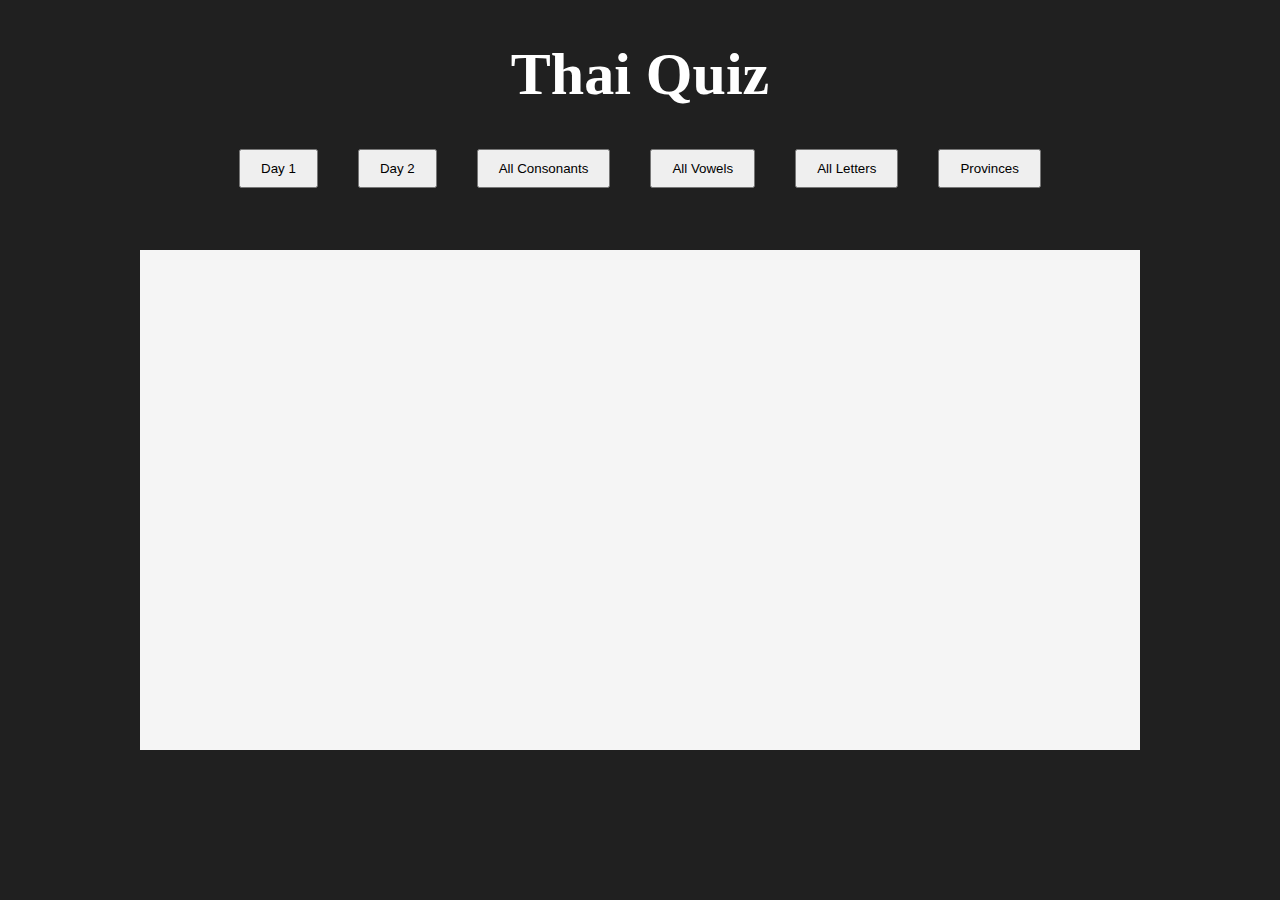
==== index.html @ 2a7ea29f "added possibility to show notes for every question" ====
<!doctype html>
<html lang="en">
<head>
    <meta charset="utf-8">
    <title>Thai Quiz</title>
    <meta name="description" content="">
    <meta name="viewport" content="width=device-width, initial-scale=1">
    <link rel="stylesheet" href="styles.css">
    <script type="module" src="index.js"></script>
</head>
<body>
<header>
    <div id="title-container">
        <h1>Thai Quiz</h1>
    </div>
</header>
<main>
    <div id="gamemode-section">
        <button id="buttonStart1">Day 1</button>
        <button id="buttonStart2">Day 2</button>
        <button id="buttonConsonants">All Consonants</button>
        <button id="buttonVowels">All Vowels</button>
        <button id="buttonAll">All Letters</button>
        <button id="buttonProvinces">Provinces</button>
    </div>
    <div id="quiz-section">
        <p id="letterDisplay"></p>
        <div id="answer-section">
            <p id="answerDisplay"></p>
            <p id="noteDisplay"></p>
        </div>
        <button id="buttonShow" style="display: none;">Show Answer</button>
        <button id="buttonNext" style="display: none;">Next</button>
    </div>
</main>
</body>
</html>
---- styles.css ----
header {
    font-size: 30px;
    display: flex;
    justify-content: center;
    align-items: center;
}

body {
    background: #202020;
    color: white;
    padding: 0;
    margin: 0;
    height: 100%;
    width: 100%;
}

#gamemode-section {
    display: flex;
    flex-direction: row;
    align-items: center;
    justify-content: center;
    flex-wrap: wrap;
}

#gamemode-section button {
    margin-left: 20px;
    margin-right: 20px;
    padding: 10px 20px 10px 20px;
}

#quiz-section {
    position: absolute;
    background: whitesmoke;
    color: black;
    height: 500px;
    width: 1000px;
    left: 50%;
    top: 50%;
    margin-right: -50%;
    transform: translate(-50%, -40%);
    display: flex;
    justify-content: space-between;
    align-items: center;
    flex-direction: column;
}

#quiz-section button {
    margin-bottom: 20px;
    margin-left: 20px;
    margin-right: 20px;
    padding: 10px 20px 10px 20px;
}

#letterDisplay {
    font-size: 150px;
    margin: 0;
}

#answer-section {
    display: flex;
    flex-direction: column;
    align-items: center;
    justify-content: center;
}

#answer-section p {
    margin-top: 10px;
    margin-bottom: 10px;
}

#answerDisplay {
    font-size: 40px;
    font-weight: bold;
}

#noteDisplay {
    font-size: 20px;
}

@media screen and (max-width: 1000px) {
    #quiz-section {
        height: 400px;
        width: 100%;
        left: 0;
        transform: translate(0, -30%);
    }
    #gamemode-section button {
        margin-top: 5px;
        margin-bottom: 5px;
        margin-right: 5px;
    }

    #letterDisplay {
        font-size: 125px;
    }
}

@media screen and (max-width: 600px) {
    #quiz-section {
        height: 300px;
    }
    #letterDisplay {
        font-size: 100px;
    }
}

@media screen and (max-width: 450px) {
    #letterDisplay {
        font-size: 70px;
    }
}
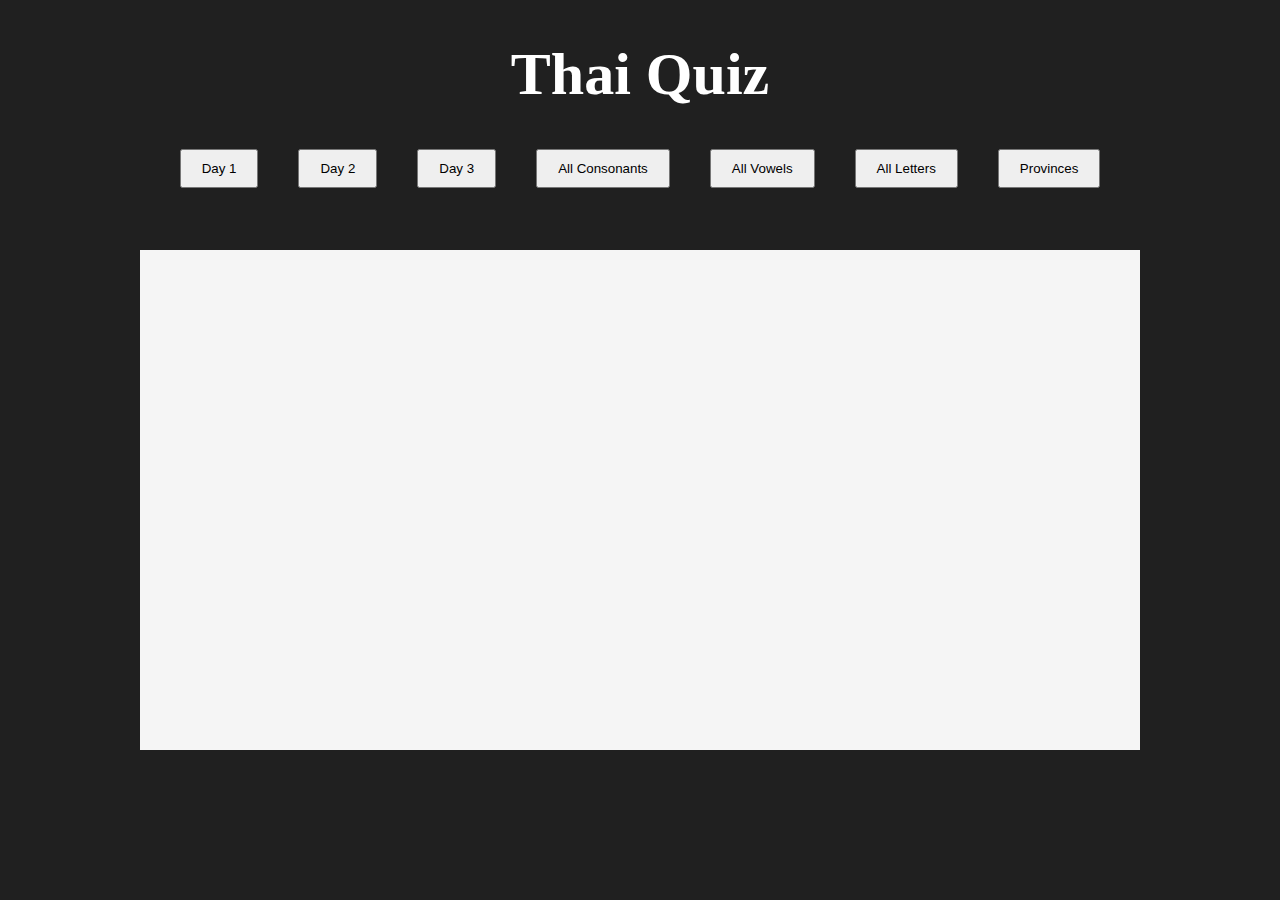
==== commit ba3136c1: "added Day 3 letters" ====
--- a/index.html
+++ b/index.html
@@ -18,6 +18,7 @@
     <div id="gamemode-section">
         <button id="buttonStart1">Day 1</button>
         <button id="buttonStart2">Day 2</button>
+        <button id="buttonStart3">Day 3</button>
         <button id="buttonConsonants">All Consonants</button>
         <button id="buttonVowels">All Vowels</button>
         <button id="buttonAll">All Letters</button>
--- a/styles.css
+++ b/styles.css
@@ -78,16 +78,22 @@
 }
 
 @media screen and (max-width: 1000px) {
+    header {
+        font-size: 20px;
+    }
+
     #quiz-section {
         height: 400px;
         width: 100%;
         left: 0;
         transform: translate(0, -30%);
     }
+
     #gamemode-section button {
         margin-top: 5px;
         margin-bottom: 5px;
         margin-right: 5px;
+        padding: 7px;
     }
 
     #letterDisplay {
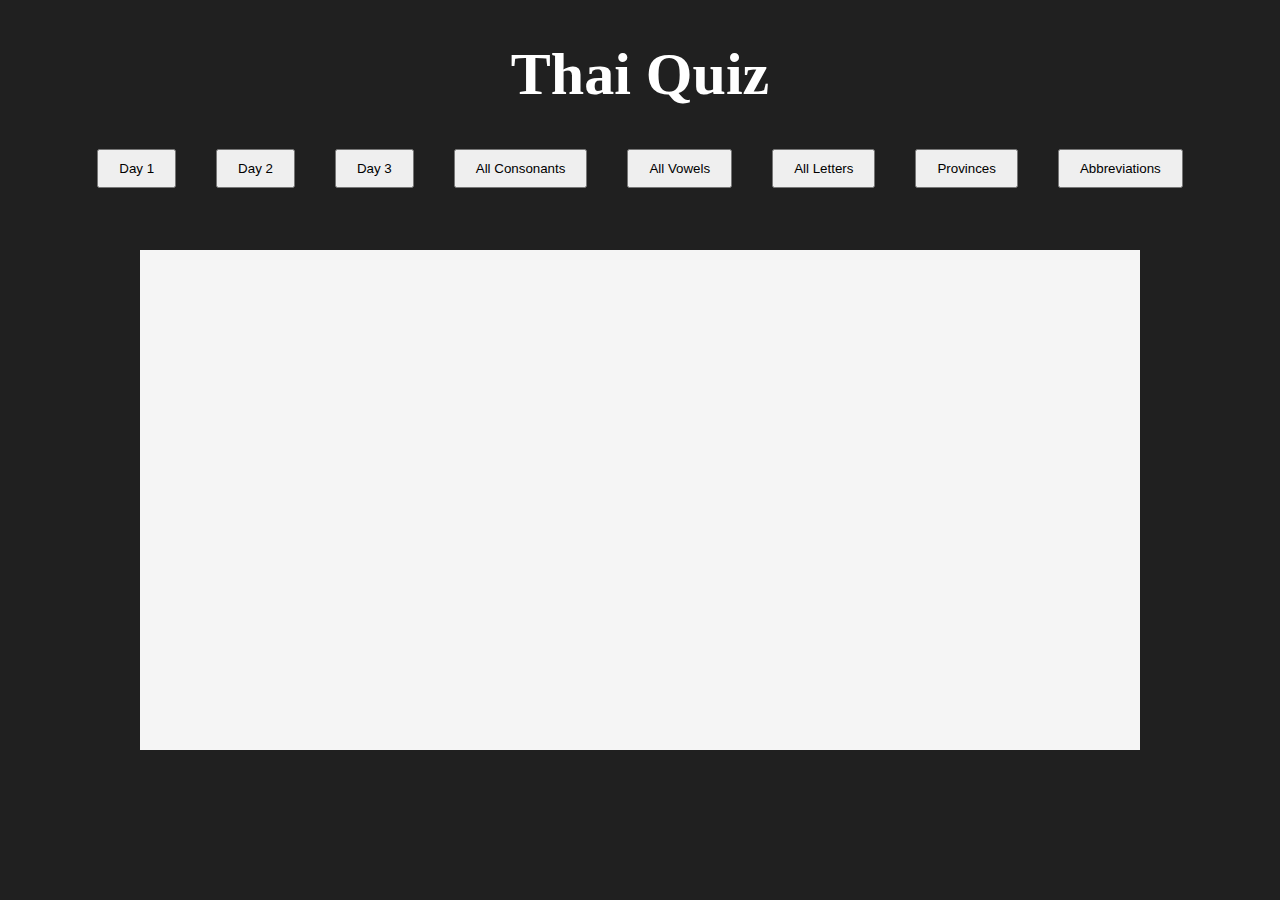
==== commit ab2d68e7: "Added province abbreviation quiz" ====
--- a/index.html
+++ b/index.html
@@ -23,6 +23,7 @@
         <button id="buttonVowels">All Vowels</button>
         <button id="buttonAll">All Letters</button>
         <button id="buttonProvinces">Provinces</button>
+        <button id="buttonAbbreviations">Abbreviations</button>
     </div>
     <div id="quiz-section">
         <p id="letterDisplay"></p>
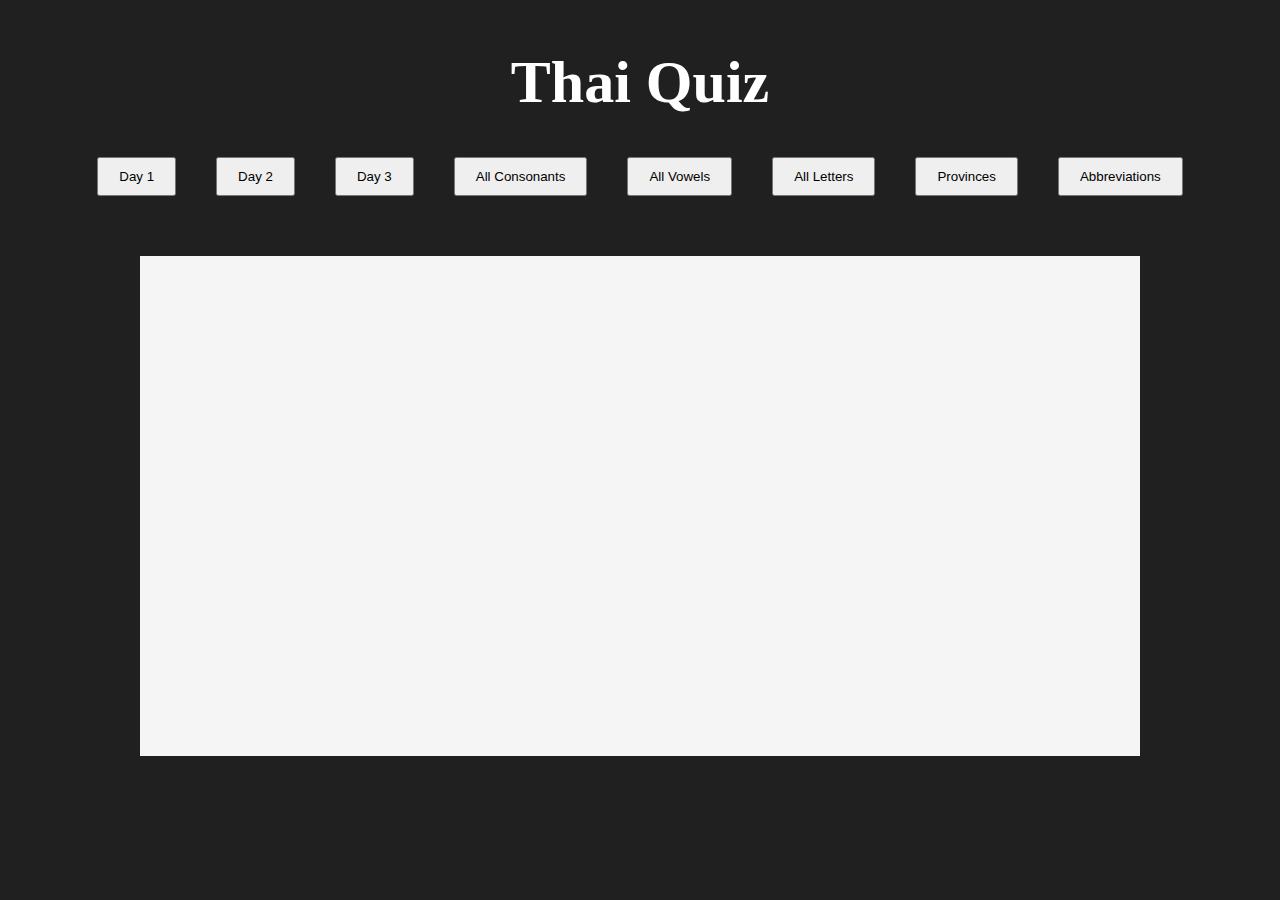
==== commit 9d292003: "Improved responsivness" ====
--- a/index.html
+++ b/index.html
@@ -1,11 +1,15 @@
 <!doctype html>
 <html lang="en">
 <head>
+
     <meta charset="utf-8">
     <title>Thai Quiz</title>
     <meta name="description" content="">
     <meta name="viewport" content="width=device-width, initial-scale=1">
     <link rel="stylesheet" href="styles.css">
+    <style>
+        @import url('https://fonts.googleapis.com/css2?family=Noto+Sans+Thai&display=swap');
+    </style>
     <script type="module" src="index.js"></script>
 </head>
 <body>
--- a/styles.css
+++ b/styles.css
@@ -8,10 +8,13 @@
 body {
     background: #202020;
     color: white;
-    padding: 0;
-    margin: 0;
-    height: 100%;
-    width: 100%;
+}
+
+main {
+    display: flex;
+    flex-direction: column;
+    justify-content: center;
+    align-items: center;
 }
 
 #gamemode-section {
@@ -29,19 +32,16 @@
 }
 
 #quiz-section {
-    position: absolute;
     background: whitesmoke;
     color: black;
     height: 500px;
     width: 1000px;
-    left: 50%;
-    top: 50%;
-    margin-right: -50%;
-    transform: translate(-50%, -40%);
+    margin-top: 60px;
     display: flex;
     justify-content: space-between;
     align-items: center;
     flex-direction: column;
+    align-self: center;
 }
 
 #quiz-section button {
@@ -52,6 +52,7 @@
 }
 
 #letterDisplay {
+    /*font-family: 'Noto Sans Thai', sans-serif;*/
     font-size: 150px;
     margin: 0;
 }
@@ -85,8 +86,6 @@
     #quiz-section {
         height: 400px;
         width: 100%;
-        left: 0;
-        transform: translate(0, -30%);
     }
 
     #gamemode-section button {
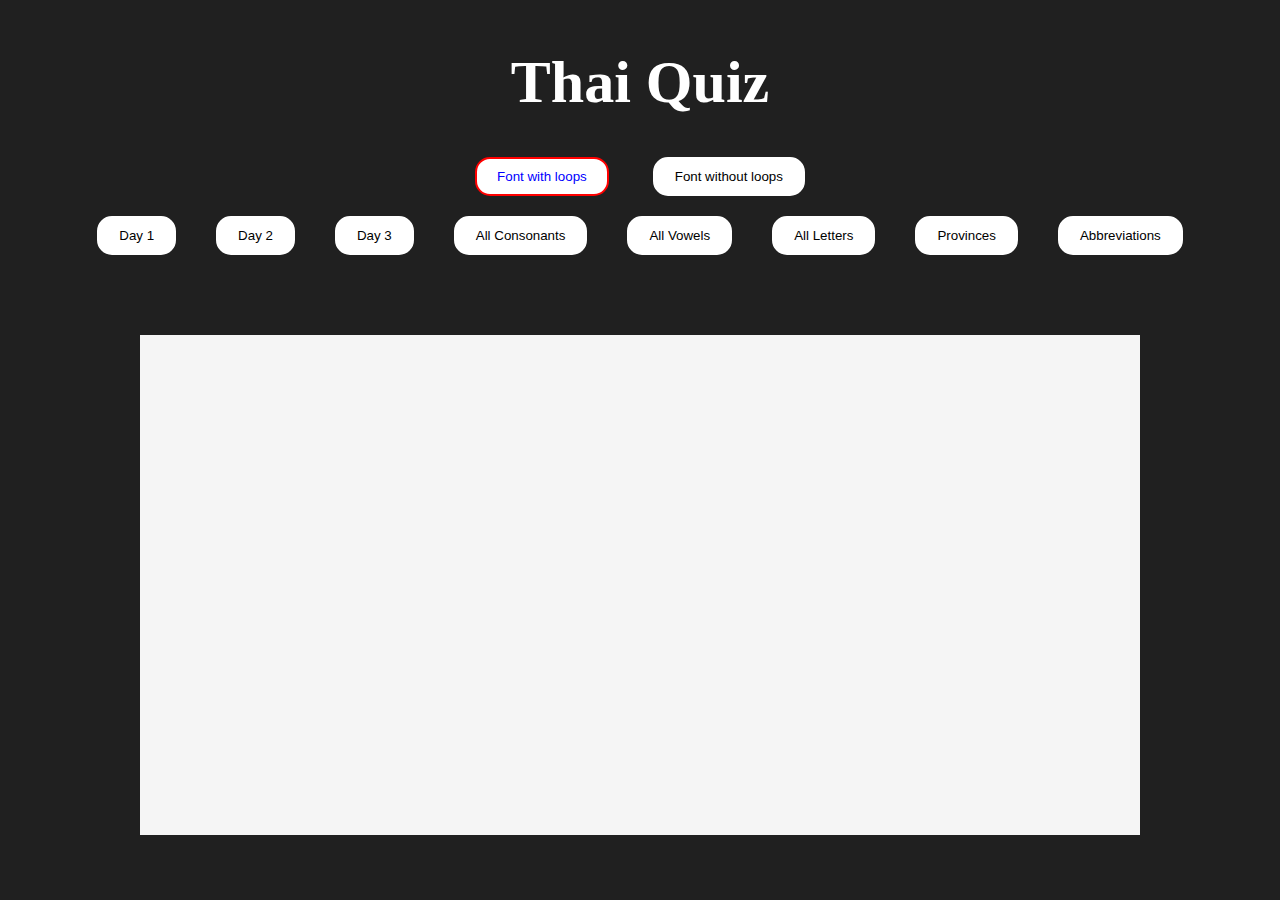
==== commit a6fd834b: "added the possibility to switch to a loopless font" ====
--- a/index.html
+++ b/index.html
@@ -19,6 +19,10 @@
     </div>
 </header>
 <main>
+    <div id="font-section">
+        <button id="buttonLoopFont">Font with loops</button>
+        <button id="buttonLooplessFont">Font without loops</button>
+    </div>
     <div id="gamemode-section">
         <button id="buttonStart1">Day 1</button>
         <button id="buttonStart2">Day 2</button>
--- a/styles.css
+++ b/styles.css
@@ -17,6 +17,41 @@
     align-items: center;
 }
 
+button {
+    margin-bottom: 20px;
+    margin-left: 20px;
+    margin-right: 20px;
+    padding: 10px 20px 10px 20px;
+    background: #fff;
+    color: black;
+    border: 2px solid rgb(255, 255, 255);
+    border-radius: 15px;
+    outline: none;
+    cursor: pointer;
+}
+
+/*
+
+#font-section button:focus {
+    color: blue;
+    border: 2px solid rgb(255, 0, 0);
+    box-shadow: 0 0 50px 20px rgb(255, 0, 0);
+    animation: anim-shadow 0.5s forwards;
+
+}
+
+@keyframes anim-shadow {
+    100% {
+        box-shadow: 0 0 50px 20px rgba(0, 0, 0, 0);
+    }
+}*/
+
+#buttonLoopFont {
+    color: blue;
+    border: 2px solid rgb(255, 0, 0);
+    box-shadow: 0 0 50px 20px rgba(0, 0, 0, 0);
+}
+
 #gamemode-section {
     display: flex;
     flex-direction: row;
@@ -25,11 +60,6 @@
     flex-wrap: wrap;
 }
 
-#gamemode-section button {
-    margin-left: 20px;
-    margin-right: 20px;
-    padding: 10px 20px 10px 20px;
-}
 
 #quiz-section {
     background: whitesmoke;
@@ -45,14 +75,11 @@
 }
 
 #quiz-section button {
-    margin-bottom: 20px;
-    margin-left: 20px;
-    margin-right: 20px;
-    padding: 10px 20px 10px 20px;
+    border: 2px solid black;
 }
 
+
 #letterDisplay {
-    /*font-family: 'Noto Sans Thai', sans-serif;*/
     font-size: 150px;
     margin: 0;
 }
@@ -88,7 +115,7 @@
         width: 100%;
     }
 
-    #gamemode-section button {
+    button {
         margin-top: 5px;
         margin-bottom: 5px;
         margin-right: 5px;
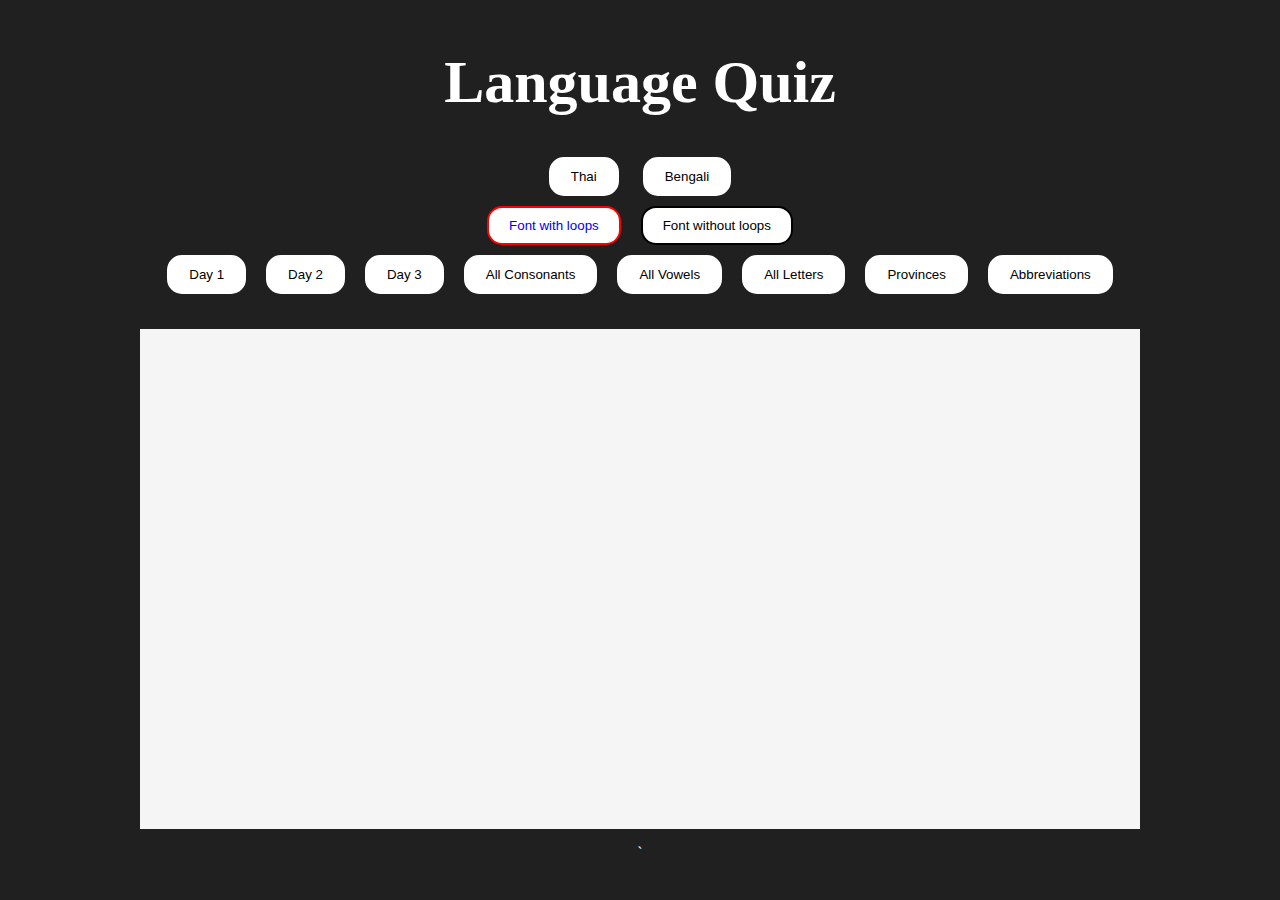
==== commit 75bce062: "Added Bengali" ====
--- a/index.html
+++ b/index.html
@@ -15,23 +15,15 @@
 <body>
 <header>
     <div id="title-container">
-        <h1>Thai Quiz</h1>
+        <h1>Language Quiz</h1>
     </div>
 </header>
 <main>
-    <div id="font-section">
-        <button id="buttonLoopFont">Font with loops</button>
-        <button id="buttonLooplessFont">Font without loops</button>
+    <div id="language-selection">
+        <button id="buttonThai">Thai</button>
+        <button id="buttonBengali">Bengali</button>
     </div>
-    <div id="gamemode-section">
-        <button id="buttonStart1">Day 1</button>
-        <button id="buttonStart2">Day 2</button>
-        <button id="buttonStart3">Day 3</button>
-        <button id="buttonConsonants">All Consonants</button>
-        <button id="buttonVowels">All Vowels</button>
-        <button id="buttonAll">All Letters</button>
-        <button id="buttonProvinces">Provinces</button>
-        <button id="buttonAbbreviations">Abbreviations</button>
+    <div id="language-quiz">
     </div>
     <div id="quiz-section">
         <p id="letterDisplay"></p>
@@ -41,7 +33,7 @@
         </div>
         <button id="buttonShow" style="display: none;">Show Answer</button>
         <button id="buttonNext" style="display: none;">Next</button>
-    </div>
+    </div>`
 </main>
 </body>
 </html>--- a/styles.css
+++ b/styles.css
@@ -18,9 +18,9 @@
 }
 
 button {
-    margin-bottom: 20px;
-    margin-left: 20px;
-    margin-right: 20px;
+    margin-bottom: 10px;
+    margin-left: 10px;
+    margin-right: 10px;
     padding: 10px 20px 10px 20px;
     background: #fff;
     color: black;
@@ -52,6 +52,14 @@
     box-shadow: 0 0 50px 20px rgba(0, 0, 0, 0);
 }
 
+#font-section {
+    display: flex;
+    flex-direction: row;
+    align-items: center;
+    justify-content: center;
+    flex-wrap: wrap;
+}
+
 #gamemode-section {
     display: flex;
     flex-direction: row;
@@ -66,7 +74,8 @@
     color: black;
     height: 500px;
     width: 1000px;
-    margin-top: 60px;
+    margin-top: 25px;
+    margin-bottom: 15px;
     display: flex;
     justify-content: space-between;
     align-items: center;
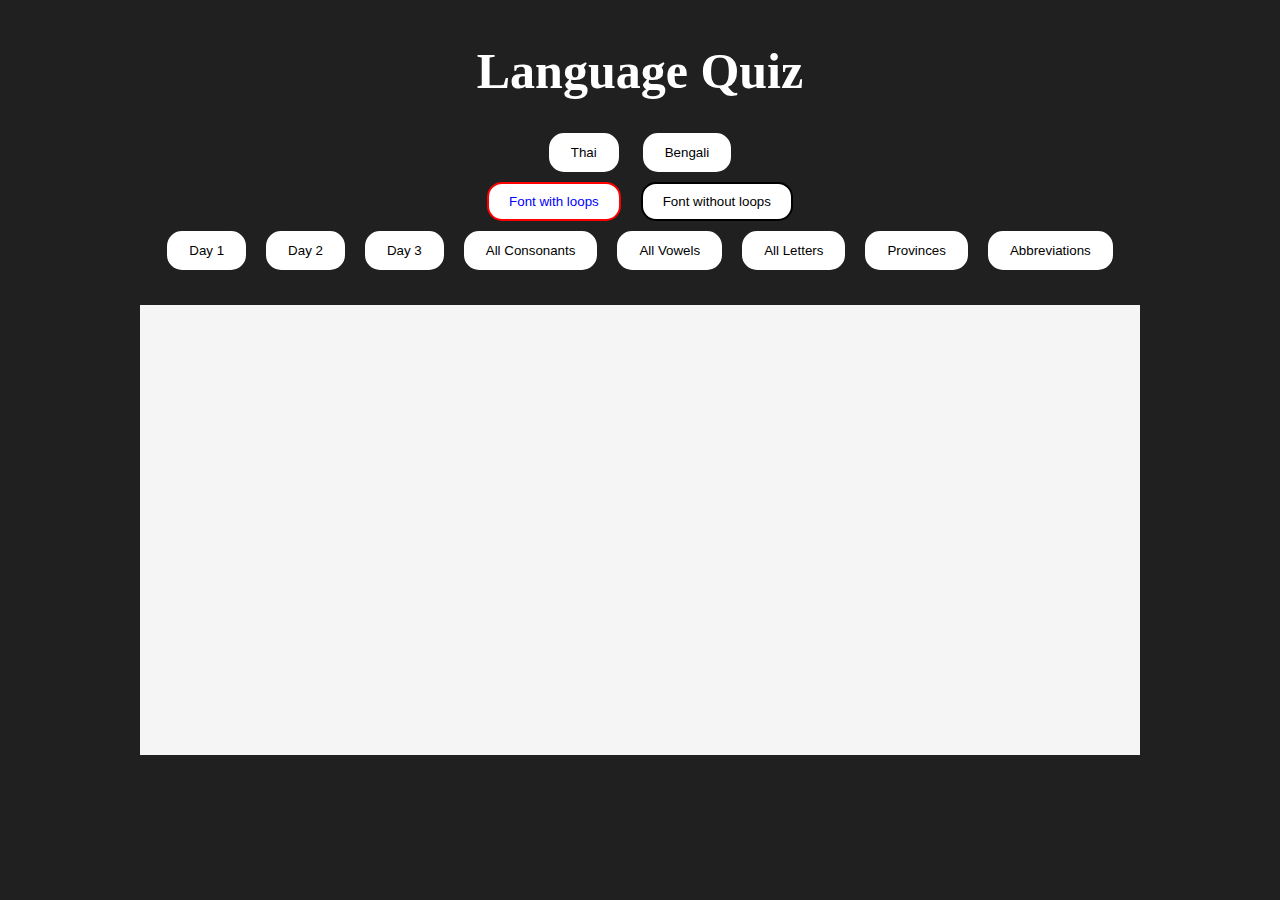
==== commit 33851c0d: "added view to see user's progress of the quiz" ====
--- a/index.html
+++ b/index.html
@@ -3,7 +3,7 @@
 <head>
 
     <meta charset="utf-8">
-    <title>Thai Quiz</title>
+    <title>Language Quiz</title>
     <meta name="description" content="">
     <meta name="viewport" content="width=device-width, initial-scale=1">
     <link rel="stylesheet" href="styles.css">
@@ -31,9 +31,13 @@
             <p id="answerDisplay"></p>
             <p id="noteDisplay"></p>
         </div>
-        <button id="buttonShow" style="display: none;">Show Answer</button>
-        <button id="buttonNext" style="display: none;">Next</button>
-    </div>`
+        <div id="bottom-row">
+            <p style="visibility: hidden;" class="small-display"></p>
+            <button id="buttonShow" style="display: none;">Show Answer</button>
+            <button id="buttonNext" style="display: none;">Next</button>
+            <p id="right-display" class="small-display"></p>
+        </div>
+    </div>
 </main>
 </body>
 </html>--- a/styles.css
+++ b/styles.css
@@ -1,5 +1,5 @@
 header {
-    font-size: 30px;
+    font-size: 25px;
     display: flex;
     justify-content: center;
     align-items: center;
@@ -72,7 +72,7 @@
 #quiz-section {
     background: whitesmoke;
     color: black;
-    height: 500px;
+    height: 450px;
     width: 1000px;
     margin-top: 25px;
     margin-bottom: 15px;
@@ -85,6 +85,8 @@
 
 #quiz-section button {
     border: 2px solid black;
+    align-self: center;
+    width: 150px;
 }
 
 
@@ -112,6 +114,20 @@
 
 #noteDisplay {
     font-size: 20px;
+}
+
+#bottom-row {
+    display: flex;
+    flex-direction: row;
+    justify-content: space-between;
+    align-self: stretch;
+}
+
+.small-display {
+    font-size: 30px;
+    margin-right: 45px;
+    margin-left: 45px;
+    width: 50px;
 }
 
 @media screen and (max-width: 1000px) {
